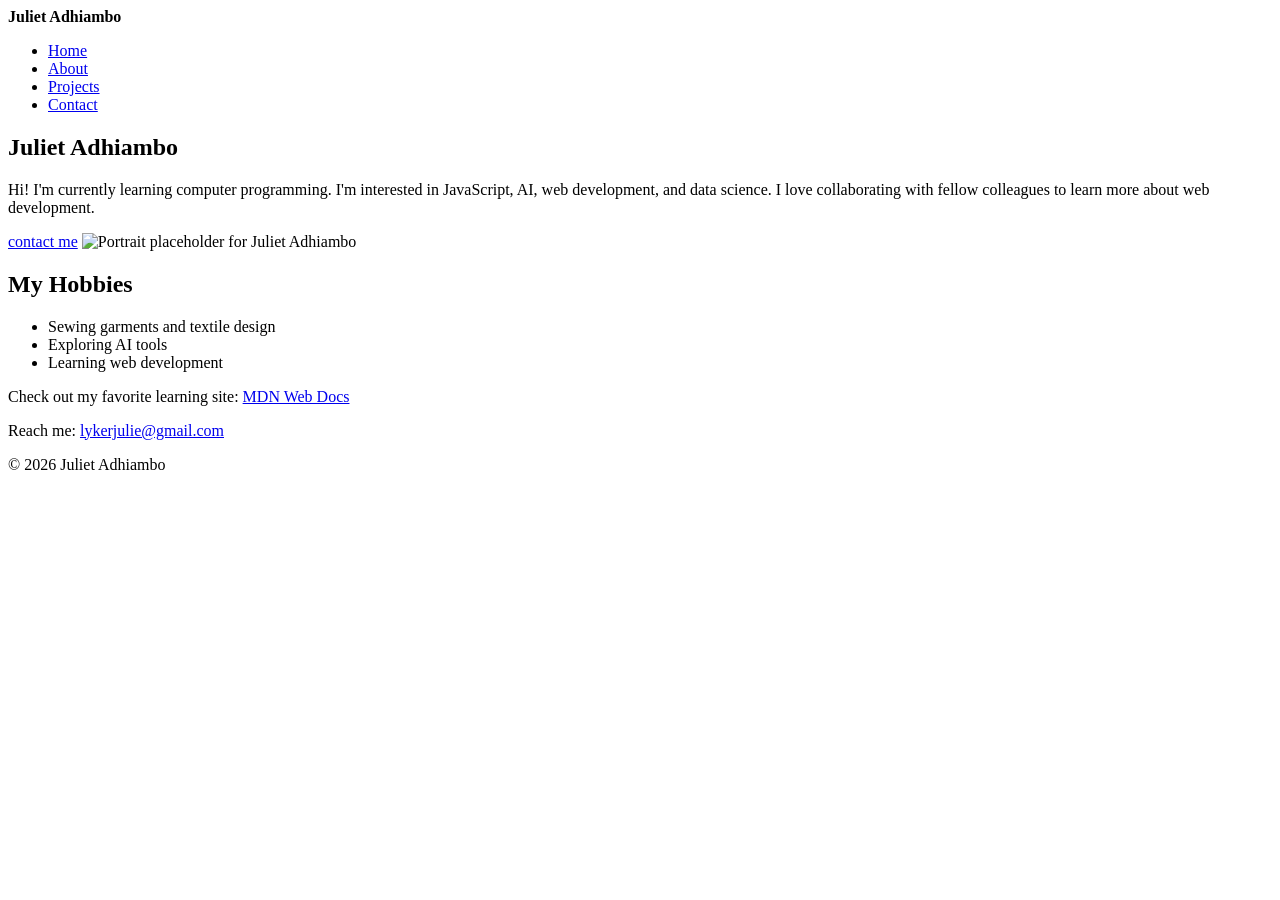
==== Index.html @ 1b3c806d "Add initial HTML structure for personal webpage" ====
<!DOCTYPE html>
<html lang="en">
<head>
    <meta charset="UTF-8">
    <meta name="viewport" content="width=device-width, initial-scale=1.0">
    <title>Juliet Adhiambo - About Me</title>
</head>
<body>
    <header>
        <nav>
            <div><strong>Juliet Adhiambo</strong></div>
            <ul>
                <li><a href="index.html" aria-current="page">Home</a></li>
                <li><a href="about.html">About</a></li>
                <li><a href="projects.html">Projects</a></li>
                <li><a href="contact.html">Contact</a></li>
            </ul>
        </nav>
    </header>

    <main>
        <section>
            <h1>Juliet Adhiambo</h1>
            <p>Hi! I'm currently learning computer programming. I'm interested in JavaScript, AI, web development, and data science. I love collaborating with fellow colleagues to learn more about web development.</p>
            <a href="contact.html"class="button">contact me</a>
            <img src="https://via.placeholder.com/300x200" alt="Portrait placeholder for Juliet Adhiambo">
            
            <h2>My Hobbies</h2>
            <ul>
                <li>Sewing garments and textile design</li>
                <li>Exploring AI tools</li>
                <li>Learning web development</li>
            </ul>
            
            <p>Check out my favorite learning site: <a href="https://developer.mozilla.org">MDN Web Docs</a></p>
            <p>Reach me: <a href="mailto:lykerjulie@gmail.com">lykerjulie@gmail.com</a></p>
        </section>
    </main>

    <footer>
        <p>© 2026 Juliet Adhiambo</p>
    </footer>
</body>
  </html>
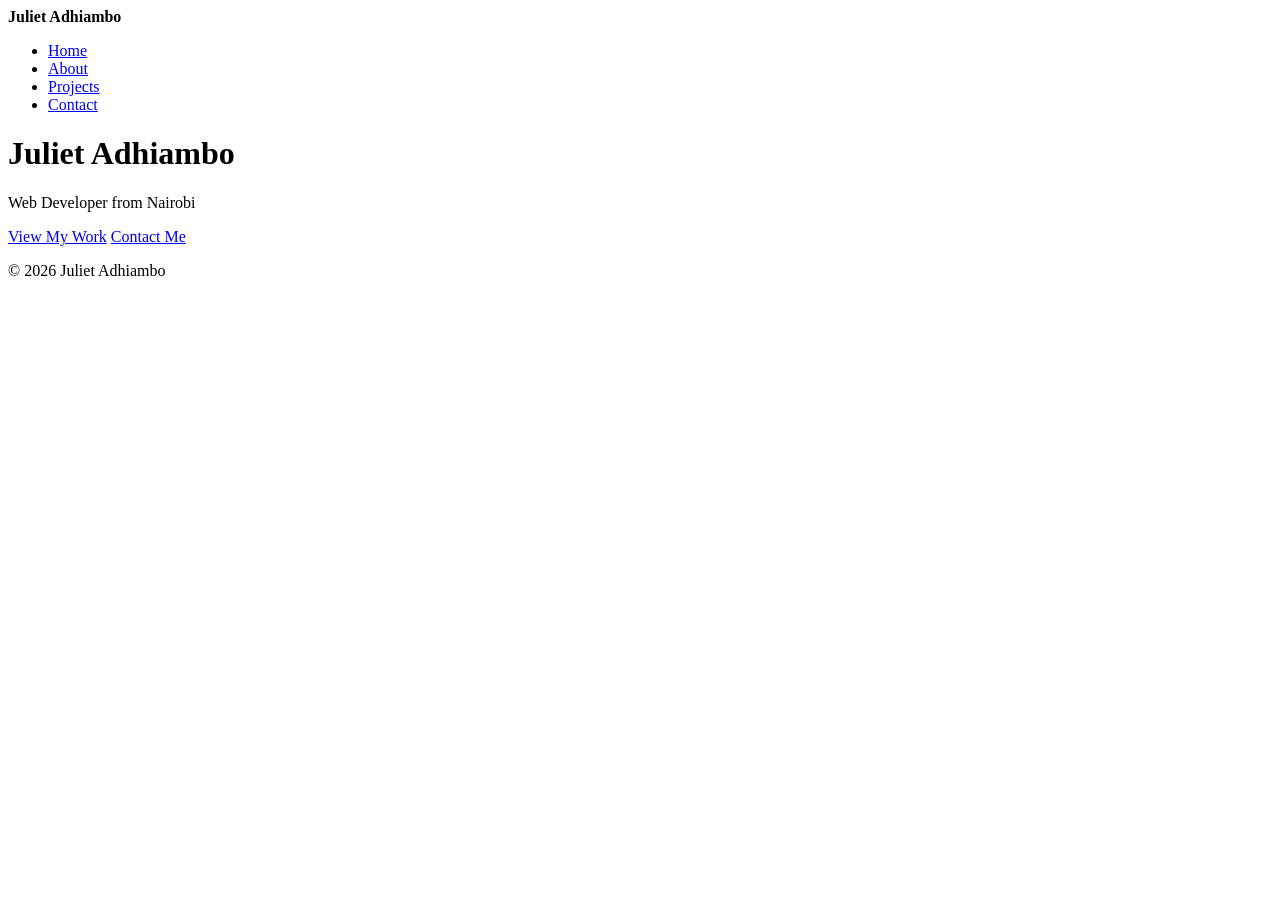
==== commit c7bdf9d4: "Revise personal section and update call-to-action buttons Removed personal introduction and hobbies " ====
--- a/Index.html
+++ b/Index.html
@@ -4,6 +4,7 @@
     <meta charset="UTF-8">
     <meta name="viewport" content="width=device-width, initial-scale=1.0">
     <title>Juliet Adhiambo - About Me</title>
+    <link rel="stylesheet" href="styles.css">
 </head>
 <body>
     <header>
@@ -19,22 +20,10 @@
     </header>
 
     <main>
-        <section>
-            <h1>Juliet Adhiambo</h1>
-            <p>Hi! I'm currently learning computer programming. I'm interested in JavaScript, AI, web development, and data science. I love collaborating with fellow colleagues to learn more about web development.</p>
-            <a href="contact.html"class="button">contact me</a>
-            <img src="https://via.placeholder.com/300x200" alt="Portrait placeholder for Juliet Adhiambo">
-            
-            <h2>My Hobbies</h2>
-            <ul>
-                <li>Sewing garments and textile design</li>
-                <li>Exploring AI tools</li>
-                <li>Learning web development</li>
-            </ul>
-            
-            <p>Check out my favorite learning site: <a href="https://developer.mozilla.org">MDN Web Docs</a></p>
-            <p>Reach me: <a href="mailto:lykerjulie@gmail.com">lykerjulie@gmail.com</a></p>
-        </section>
+  <h1>Juliet Adhiambo</h1>
+  <p>Web Developer from Nairobi</p>
+  <a href="projects.html" class="btn btn-primary">View My Work</a>
+  <a href="contact.html" class="btn btn-secondary">Contact Me</a>
     </main>
 
     <footer>
